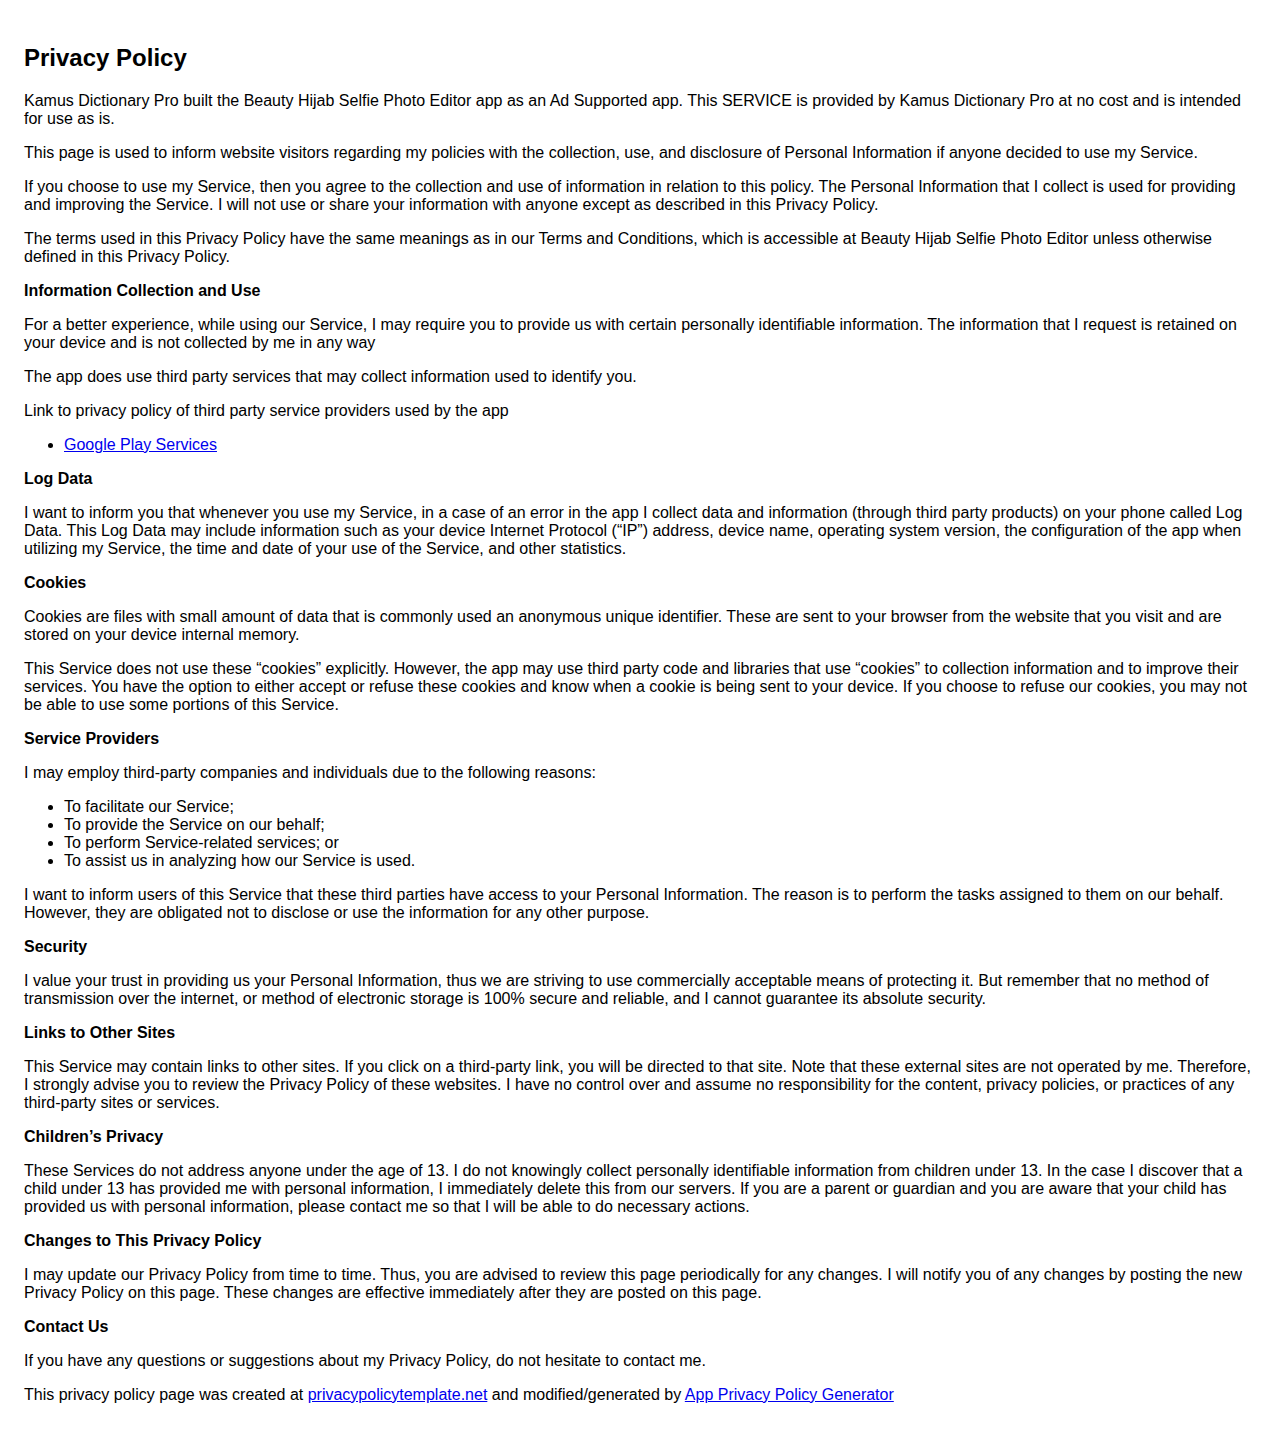
==== privacy_policy.html @ b6044c20 "Add files via upload" ====
<!DOCTYPE html><html> <head> <meta charset="utf-8"> <meta name="viewport" content="width=device-width"> <title>Privacy Policy</title> <style>body{font-family: "Helvetica Neue", Helvetica, Arial, sans-serif; padding:1em;}</style></head> <body><h2>Privacy Policy</h2> <p> Kamus Dictionary Pro built the Beauty Hijab Selfie Photo Editor app as an Ad Supported app. This SERVICE is provided by Kamus Dictionary Pro at no cost and is intended for use as is.
                  </p> <p>This page is used to inform website visitors regarding my policies with the collection, use, and
                    disclosure of Personal Information if anyone decided to use my Service.
                  </p> <p>If you choose to use my Service, then you agree to the collection and use of information in relation
                    to this policy. The Personal Information that I collect is used for providing and improving the
                    Service. I will not use or share your information with anyone except as described
                    in this Privacy Policy.
                  </p> <p>The terms used in this Privacy Policy have the same meanings as in our Terms and Conditions, which is accessible
                    at Beauty Hijab Selfie Photo Editor unless otherwise defined in this Privacy Policy.
                  </p> <p><strong>Information Collection and Use</strong></p> <p>For a better experience, while using our Service, I may require you to provide us with certain
                    personally identifiable information. The information that I request is retained on your device and is not collected by me in any way
                  </p> <p>The app does use third party services that may collect information used to identify you.</p> <div><p>Link to privacy policy of third party service providers used by the app</p> <ul><li><a href="https://www.google.com/policies/privacy/" target="_blank">Google Play Services</a></li> <!----> <!----> <!----> <!----> <!----></ul></div> <p><strong>Log Data</strong></p> <p> I want to inform you that whenever you use my Service, in a case of an
                    error in the app I collect data and information (through third party products) on your phone
                    called Log Data. This Log Data may include information such as your device Internet Protocol (“IP”) address,
                    device name, operating system version, the configuration of the app when utilizing my Service,
                    the time and date of your use of the Service, and other statistics.
                  </p> <p><strong>Cookies</strong></p> <p>Cookies are files with small amount of data that is commonly used an anonymous unique identifier. These
                    are sent to your browser from the website that you visit and are stored on your device internal memory.
                  </p> <p>This Service does not use these “cookies” explicitly. However, the app may use third party code and libraries
                    that use “cookies” to collection information and to improve their services. You have the option to either
                    accept or refuse these cookies and know when a cookie is being sent to your device. If you choose to
                    refuse our cookies, you may not be able to use some portions of this Service.
                  </p> <p><strong>Service Providers</strong></p> <p> I may employ third-party companies and individuals due to the following reasons:</p> <ul><li>To facilitate our Service;</li> <li>To provide the Service on our behalf;</li> <li>To perform Service-related services; or</li> <li>To assist us in analyzing how our Service is used.</li></ul> <p> I want to inform users of this Service that these third parties have access to your
                    Personal Information. The reason is to perform the tasks assigned to them on our behalf. However, they
                    are obligated not to disclose or use the information for any other purpose.
                  </p> <p><strong>Security</strong></p> <p> I value your trust in providing us your Personal Information, thus we are striving
                    to use commercially acceptable means of protecting it. But remember that no method of transmission over
                    the internet, or method of electronic storage is 100% secure and reliable, and I cannot guarantee
                    its absolute security.
                  </p> <p><strong>Links to Other Sites</strong></p> <p>This Service may contain links to other sites. If you click on a third-party link, you will be directed
                    to that site. Note that these external sites are not operated by me. Therefore, I strongly
                    advise you to review the Privacy Policy of these websites. I have no control over
                    and assume no responsibility for the content, privacy policies, or practices of any third-party sites
                    or services.
                  </p> <p><strong>Children’s Privacy</strong></p> <p>These Services do not address anyone under the age of 13. I do not knowingly collect
                    personally identifiable information from children under 13. In the case I discover that a child
                    under 13 has provided me with personal information, I immediately delete this from
                    our servers. If you are a parent or guardian and you are aware that your child has provided us with personal
                    information, please contact me so that I will be able to do necessary actions.
                  </p> <p><strong>Changes to This Privacy Policy</strong></p> <p> I may update our Privacy Policy from time to time. Thus, you are advised to review
                    this page periodically for any changes. I will notify you of any changes by posting
                    the new Privacy Policy on this page. These changes are effective immediately after they are posted on
                    this page.
                  </p> <p><strong>Contact Us</strong></p> <p>If you have any questions or suggestions about my Privacy Policy, do not hesitate to contact
                    me.
                  </p> <p>This privacy policy page was created at <a href="https://privacypolicytemplate.net" target="_blank">privacypolicytemplate.net</a>                    and modified/generated by <a href="https://app-privacy-policy-generator.firebaseapp.com/" target="_blank">App Privacy Policy Generator</a></p></body></html>
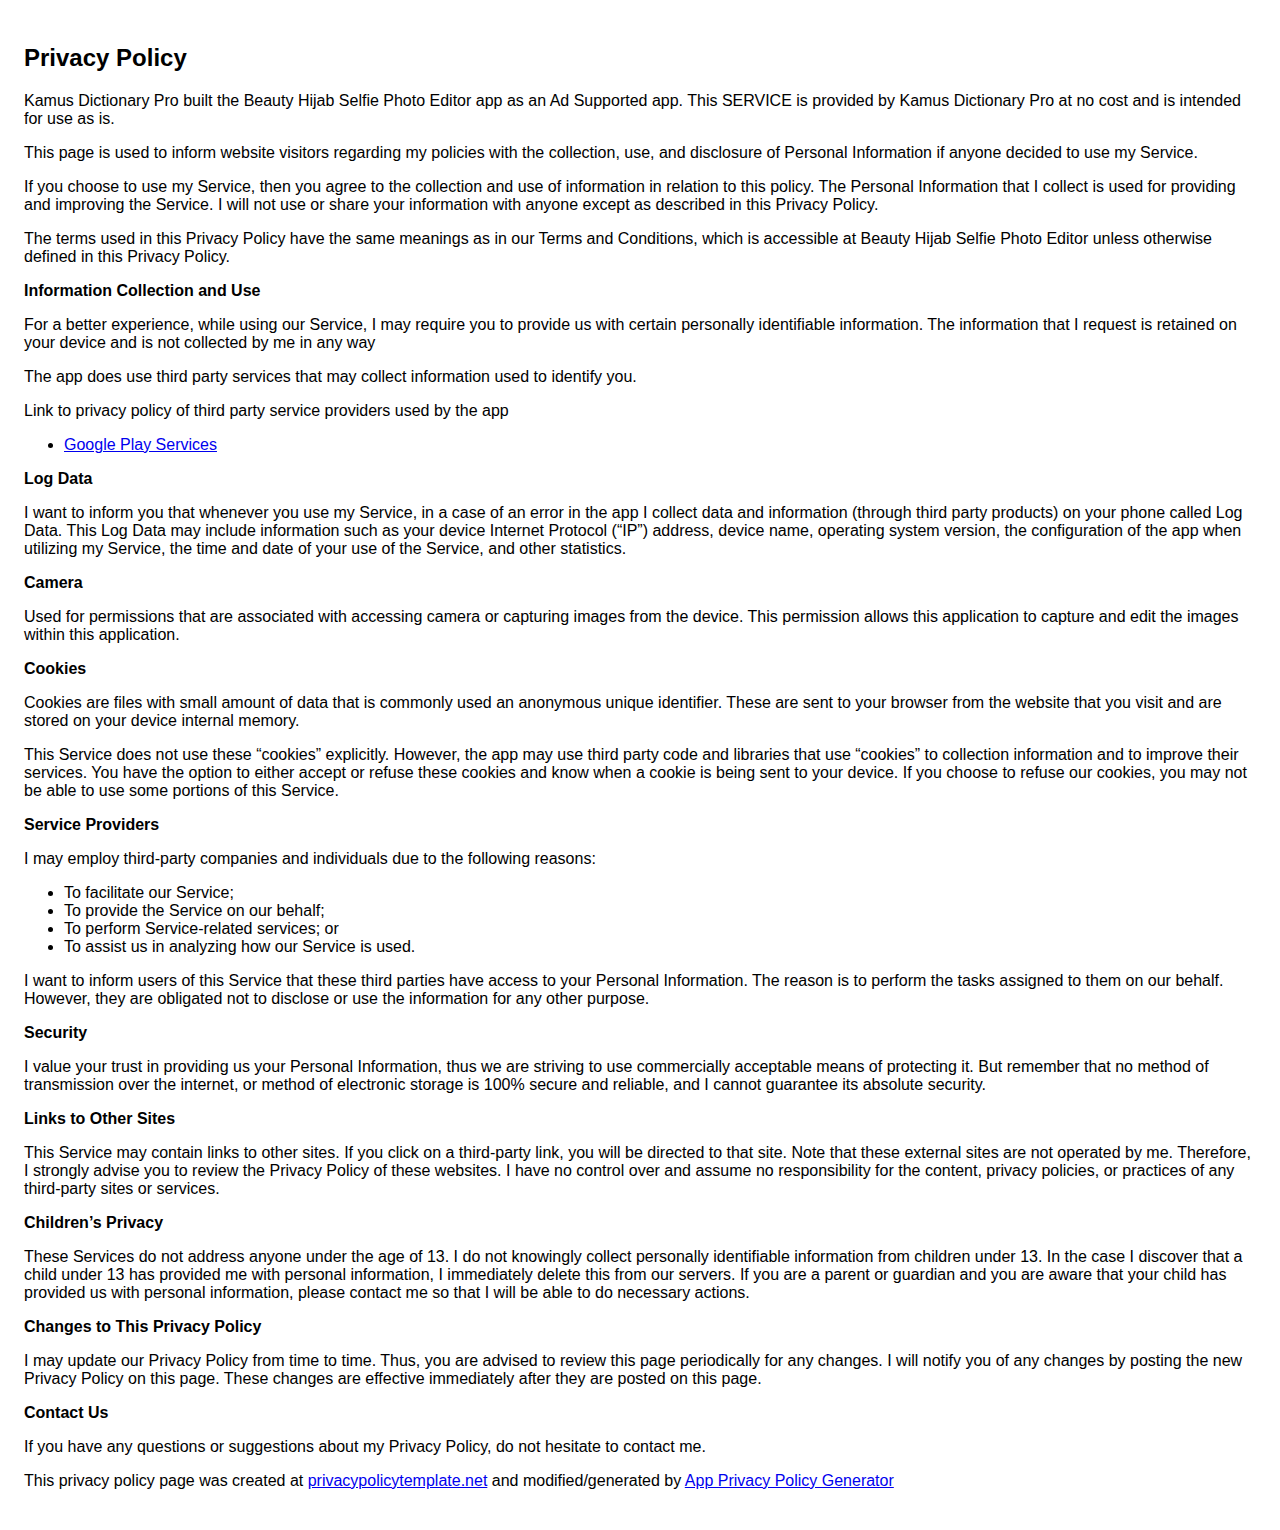
==== commit c78dca8a: "Update privacy_policy.html" ====
--- a/privacy_policy.html
+++ b/privacy_policy.html
@@ -14,7 +14,11 @@
                     called Log Data. This Log Data may include information such as your device Internet Protocol (“IP”) address,
                     device name, operating system version, the configuration of the app when utilizing my Service,
                     the time and date of your use of the Service, and other statistics.
-                  </p> <p><strong>Cookies</strong></p> <p>Cookies are files with small amount of data that is commonly used an anonymous unique identifier. These
+                  </p>
+                    <p><strong>Camera</strong></p> <p>Used for permissions that are associated with accessing camera or capturing images from the device.
+This permission allows this application to capture and edit the images within this application.
+                  </p>
+                    <p><strong>Cookies</strong></p> <p>Cookies are files with small amount of data that is commonly used an anonymous unique identifier. These
                     are sent to your browser from the website that you visit and are stored on your device internal memory.
                   </p> <p>This Service does not use these “cookies” explicitly. However, the app may use third party code and libraries
                     that use “cookies” to collection information and to improve their services. You have the option to either
@@ -43,4 +47,4 @@
                     this page.
                   </p> <p><strong>Contact Us</strong></p> <p>If you have any questions or suggestions about my Privacy Policy, do not hesitate to contact
                     me.
-                  </p> <p>This privacy policy page was created at <a href="https://privacypolicytemplate.net" target="_blank">privacypolicytemplate.net</a>                    and modified/generated by <a href="https://app-privacy-policy-generator.firebaseapp.com/" target="_blank">App Privacy Policy Generator</a></p></body></html>+                  </p> <p>This privacy policy page was created at <a href="https://privacypolicytemplate.net" target="_blank">privacypolicytemplate.net</a>                    and modified/generated by <a href="https://app-privacy-policy-generator.firebaseapp.com/" target="_blank">App Privacy Policy Generator</a></p></body></html>
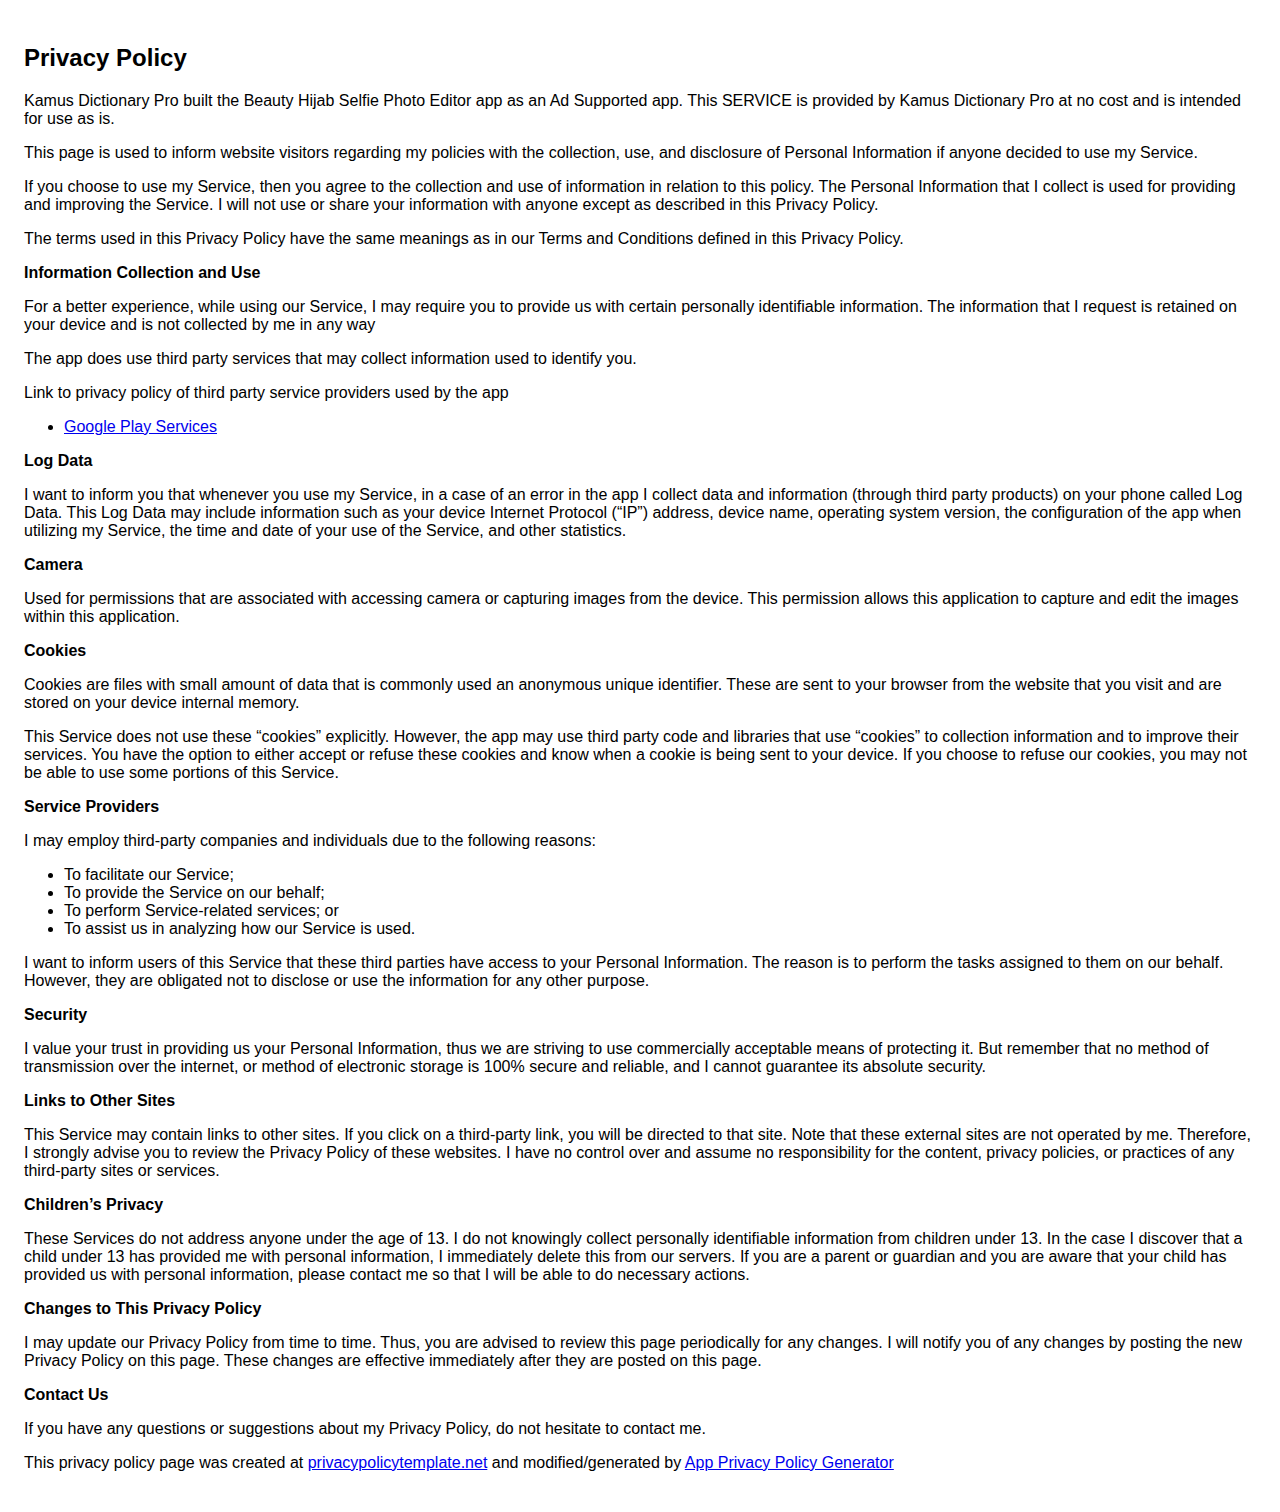
==== commit ec236704: "Update privacy_policy.html" ====
--- a/privacy_policy.html
+++ b/privacy_policy.html
@@ -5,8 +5,7 @@
                     to this policy. The Personal Information that I collect is used for providing and improving the
                     Service. I will not use or share your information with anyone except as described
                     in this Privacy Policy.
-                  </p> <p>The terms used in this Privacy Policy have the same meanings as in our Terms and Conditions, which is accessible
-                    at Beauty Hijab Selfie Photo Editor unless otherwise defined in this Privacy Policy.
+                  </p> <p>The terms used in this Privacy Policy have the same meanings as in our Terms and Conditions defined in this Privacy Policy.
                   </p> <p><strong>Information Collection and Use</strong></p> <p>For a better experience, while using our Service, I may require you to provide us with certain
                     personally identifiable information. The information that I request is retained on your device and is not collected by me in any way
                   </p> <p>The app does use third party services that may collect information used to identify you.</p> <div><p>Link to privacy policy of third party service providers used by the app</p> <ul><li><a href="https://www.google.com/policies/privacy/" target="_blank">Google Play Services</a></li> <!----> <!----> <!----> <!----> <!----></ul></div> <p><strong>Log Data</strong></p> <p> I want to inform you that whenever you use my Service, in a case of an
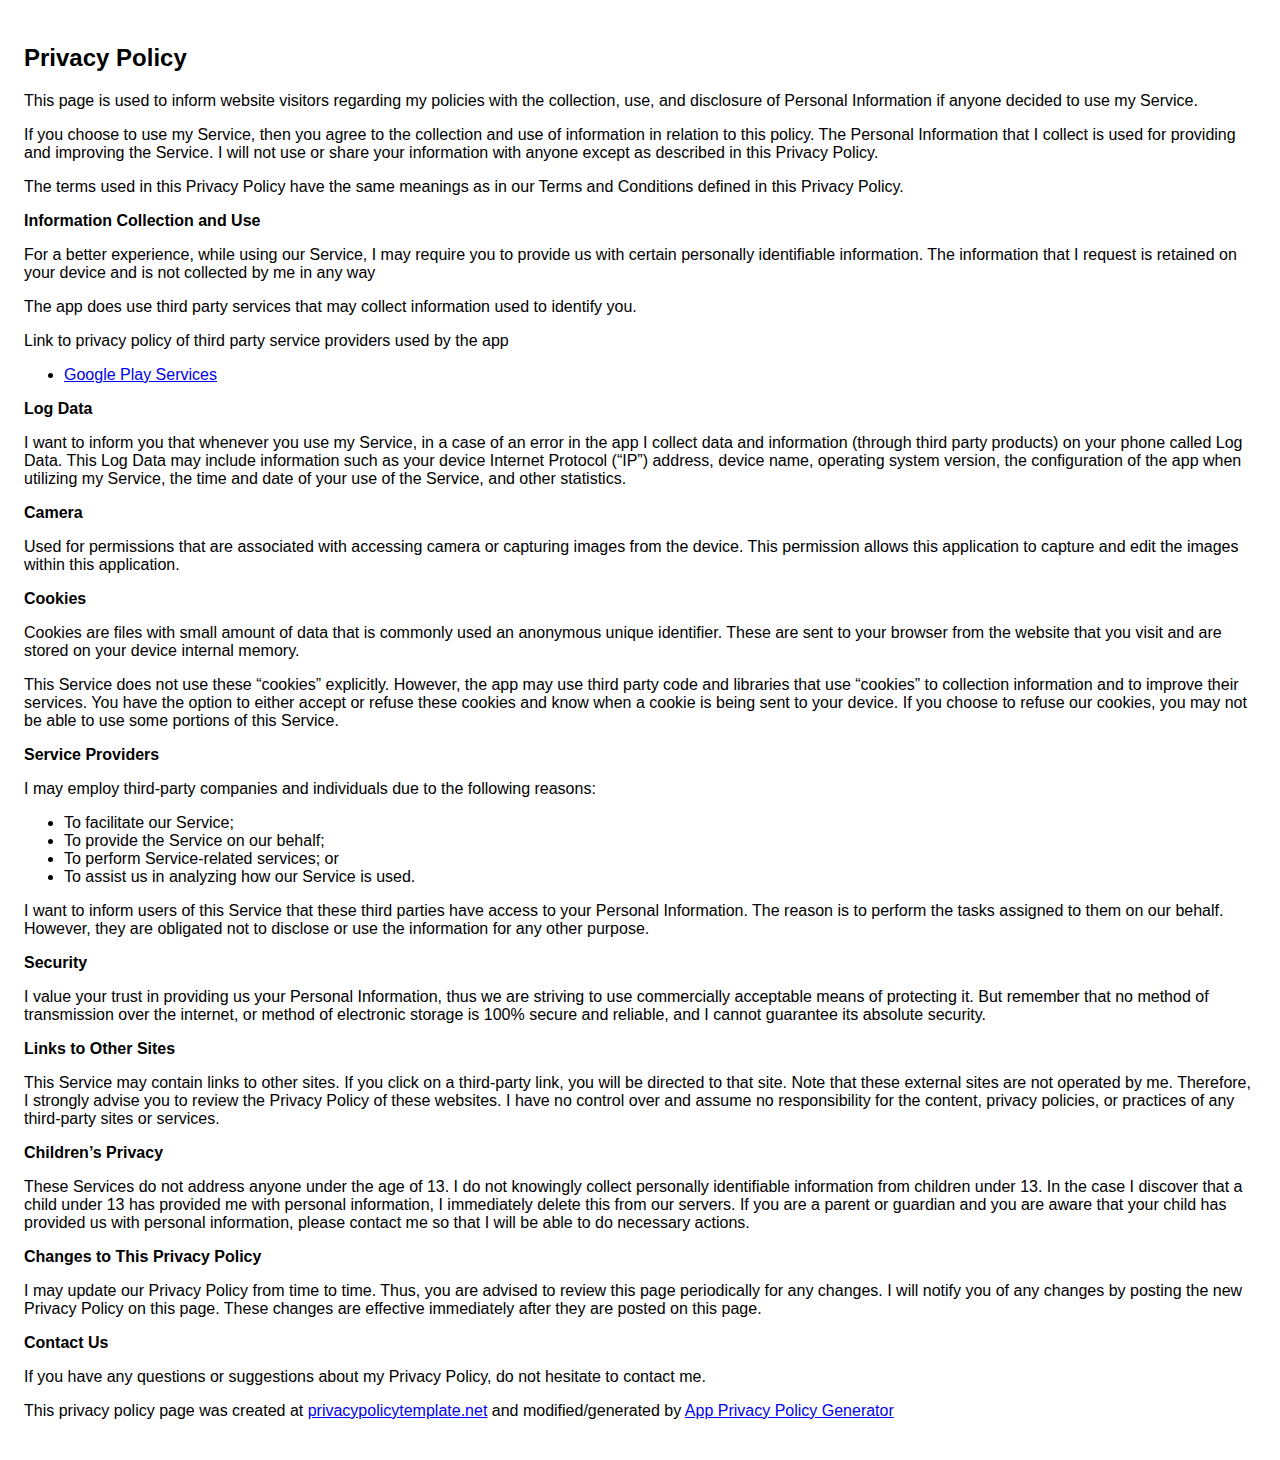
==== commit 0e2b838a: "Update privacy_policy.html" ====
--- a/privacy_policy.html
+++ b/privacy_policy.html
@@ -1,5 +1,4 @@
-<!DOCTYPE html><html> <head> <meta charset="utf-8"> <meta name="viewport" content="width=device-width"> <title>Privacy Policy</title> <style>body{font-family: "Helvetica Neue", Helvetica, Arial, sans-serif; padding:1em;}</style></head> <body><h2>Privacy Policy</h2> <p> Kamus Dictionary Pro built the Beauty Hijab Selfie Photo Editor app as an Ad Supported app. This SERVICE is provided by Kamus Dictionary Pro at no cost and is intended for use as is.
-                  </p> <p>This page is used to inform website visitors regarding my policies with the collection, use, and
+<!DOCTYPE html><html> <head> <meta charset="utf-8"> <meta name="viewport" content="width=device-width"> <title>Privacy Policy</title> <style>body{font-family: "Helvetica Neue", Helvetica, Arial, sans-serif; padding:1em;}</style></head> <body><h2>Privacy Policy</h2>   <p>This page is used to inform website visitors regarding my policies with the collection, use, and
                     disclosure of Personal Information if anyone decided to use my Service.
                   </p> <p>If you choose to use my Service, then you agree to the collection and use of information in relation
                     to this policy. The Personal Information that I collect is used for providing and improving the
